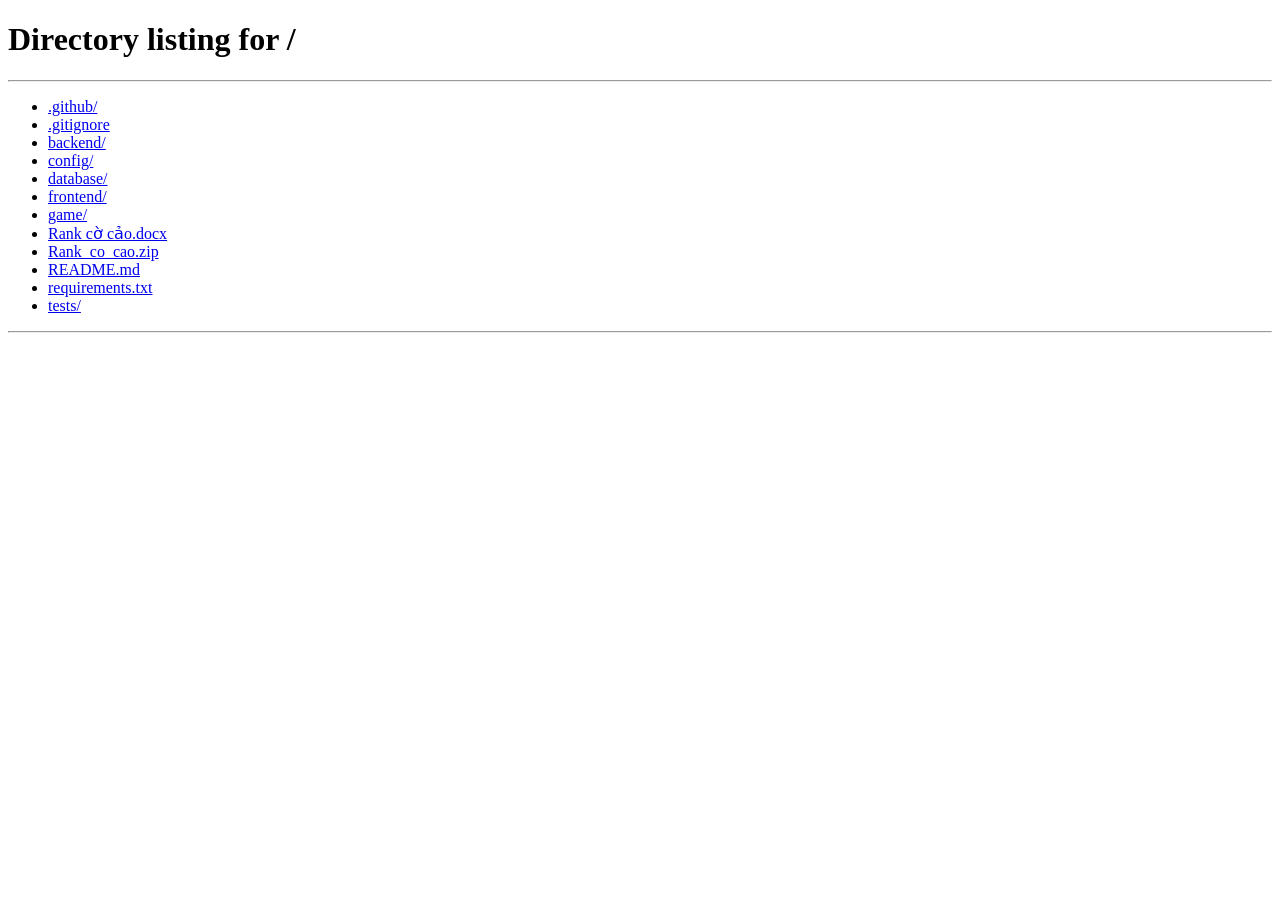
==== frontend/play.html @ c51a1bff "Initial commit: caro game full project" ====
<!DOCTYPE html>
<html lang="vi">
<head>
    <meta charset="UTF-8">
    <meta name="viewport" content="width=device-width, initial-scale=1.0">
    <title>Tran Dau - Co Caro</title>
    <link rel="stylesheet" href="css/style.css">
</head>
<body>
    <main class="app-shell">
        <section class="panel">
            <h1 id="playTitle">Tran Dau</h1>
            <div class="controls">
                <label>
                    Kich thuoc ban
                    <input id="boardSize" type="number" min="5" max="99" value="15">
                </label>
                <label id="aiLevelWrap">
                    Do kho AI
                    <select id="aiLevel">
                        <option value="easy">Easy</option>
                        <option value="medium" selected>Medium</option>
                        <option value="hard">Hard</option>
                    </select>
                </label>
                <label id="playersWrap" class="hidden">
                    So nguoi choi
                    <select id="playersCount">
                        <option value="2">2</option>
                        <option value="3">3</option>
                        <option value="4" selected>4</option>
                    </select>
                </label>
                <button id="startBtn" type="button">Bat dau van moi</button>
                <button id="backModesBtn" type="button" class="ghost-btn">Ve chon che do</button>
            </div>
            <div class="legend" id="legend"></div>
            <p id="status" class="status"></p>
        </section>
        <section class="board-section">
            <h2 class="board-title">Map Choi</h2>
            <div id="board" class="board"></div>
        </section>
    </main>
    <script type="module" src="js/play.js?v=20260419h"></script>
</body>
</html>
---- frontend/css/style.css ----
@import url('https://fonts.googleapis.com/css2?family=Space+Grotesk:wght@400;500;700&family=Sora:wght@600;700&display=swap');

:root {
    --bg: #0f172a;
    --bg-2: #111827;
    --panel: rgba(15, 23, 42, 0.82);
    --line: rgba(148, 163, 184, 0.35);
    --text: #e2e8f0;
    --muted: #94a3b8;
    --accent: #22d3ee;
    --accent-2: #f59e0b;
    --danger: #ef4444;
}

* {
    box-sizing: border-box;
}

body {
    margin: 0;
    min-height: 100vh;
    color: var(--text);
    font-family: 'Space Grotesk', sans-serif;
    background:
        radial-gradient(circle at 10% 20%, rgba(34, 211, 238, 0.18), transparent 40%),
        radial-gradient(circle at 90% 80%, rgba(245, 158, 11, 0.16), transparent 42%),
        linear-gradient(145deg, var(--bg), var(--bg-2));
}

.topbar {
    position: sticky;
    top: 0;
    z-index: 80;
    display: flex;
    justify-content: space-between;
    align-items: center;
    gap: 12px;
    padding: 10px 18px;
    border-bottom: 1px solid var(--line);
    background: linear-gradient(90deg, rgba(2, 6, 23, 0.9), rgba(15, 23, 42, 0.86));
    backdrop-filter: blur(8px);
}

.topbar-brand {
    font-family: 'Sora', sans-serif;
    letter-spacing: 0.08em;
    font-size: 0.88rem;
    color: #a5f3fc;
    text-transform: uppercase;
}

.topbar-actions {
    display: flex;
    align-items: center;
    gap: 8px;
    position: relative;
}

.topbar-link {
    border: 1px solid var(--line);
    background: rgba(15, 23, 42, 0.5);
    color: #bae6fd;
    padding: 8px 10px;
    border-radius: 10px;
    font-size: 0.8rem;
}

.avatar-chip {
    border: 1px solid rgba(148, 163, 184, 0.5);
    background: rgba(2, 6, 23, 0.56);
    color: #e2e8f0;
    display: flex;
    align-items: center;
    gap: 8px;
    padding: 6px 10px;
    border-radius: 999px;
}

.avatar-dot {
    width: 28px;
    height: 28px;
    display: grid;
    place-items: center;
    border-radius: 50%;
    background: rgba(34, 211, 238, 0.16);
}

.avatar-name {
    font-size: 0.8rem;
}

.profile-menu {
    position: absolute;
    right: 0;
    top: calc(100% + 8px);
    width: min(88vw, 260px);
    border: 1px solid var(--line);
    border-radius: 14px;
    background: rgba(2, 6, 23, 0.95);
    box-shadow: 0 16px 38px rgba(2, 6, 23, 0.5);
    padding: 10px;
    display: grid;
    gap: 8px;
}

.profile-menu button {
    width: 100%;
}

.profile-menu button.danger {
    background: linear-gradient(115deg, #ef4444, #991b1b);
    color: #fff;
}

.profile-menu-header {
    display: flex;
    align-items: center;
    gap: 8px;
    border: 1px solid var(--line);
    border-radius: 10px;
    padding: 8px;
    background: rgba(15, 23, 42, 0.62);
}

.profile-name {
    font-weight: 700;
    font-size: 0.85rem;
}

.profile-rank {
    font-size: 0.75rem;
    color: #93c5fd;
}

.app-shell {
    max-width: 1200px;
    margin: 0 auto;
    padding: 24px;
    display: grid;
    gap: 18px;
    grid-template-columns: 320px 1fr;
}

.single-page-shell {
    max-width: 760px;
    margin: 0 auto;
    padding: 24px;
}

.leaderboard-shell {
    max-width: 1080px;
    margin: 0 auto;
    padding: 24px;
}

.home-shell {
    max-width: 980px;
    margin: 0 auto;
    padding: 24px;
    display: grid;
    gap: 14px;
}

.home-hero {
    display: flex;
    justify-content: space-between;
    gap: 12px;
    align-items: center;
    padding: 18px;
}

.rank-hero {
    display: grid;
    justify-items: center;
    gap: 6px;
}

.home-grid {
    display: grid;
    gap: 10px;
    grid-template-columns: repeat(2, minmax(0, 1fr));
}

.home-actions {
    display: grid;
    grid-template-columns: repeat(2, minmax(0, 1fr));
    gap: 8px;
}

.settings-divider {
    border: 0;
    border-top: 1px solid var(--line);
    margin: 16px 0 12px;
}

.settings-subtitle {
    margin: 0 0 8px;
    font-size: 1rem;
    color: #67e8f9;
}

.settings-textarea {
    width: 100%;
    min-height: 120px;
    border: 1px solid var(--line);
    border-radius: 10px;
    padding: 10px 12px;
    background: rgba(15, 23, 42, 0.9);
    color: var(--text);
    font: inherit;
    resize: vertical;
}

.stat-card {
    border: 1px solid var(--line);
    border-radius: 12px;
    padding: 10px;
    background: rgba(15, 23, 42, 0.62);
}

.stat-card h2 {
    margin: 0 0 4px;
    font-size: 0.9rem;
    color: #67e8f9;
}

.page-panel,
.auth-page-panel {
    padding: 24px;
}

.panel,
.board-section {
    background: var(--panel);
    border: 1px solid var(--line);
    border-radius: 18px;
    backdrop-filter: blur(7px);
    box-shadow: 0 12px 28px rgba(0, 0, 0, 0.24);
}

.panel {
    padding: 20px;
}

h1 {
    margin: 0;
    font-family: 'Sora', sans-serif;
    font-size: 1.6rem;
    letter-spacing: 0.02em;
}

.subtitle {
    margin-top: 8px;
    color: var(--muted);
    font-size: 0.92rem;
}

.controls {
    margin-top: 18px;
    display: grid;
    gap: 12px;
}

.screen-card {
    border: 1px solid var(--line);
    border-radius: 14px;
    padding: 12px;
    background: linear-gradient(145deg, rgba(15, 23, 42, 0.65), rgba(2, 6, 23, 0.72));
    display: grid;
    gap: 10px;
}

.screen-card h2 {
    margin: 0;
    font-size: 0.95rem;
    color: #67e8f9;
    letter-spacing: 0.02em;
}

.auth-box {
    border: 1px solid var(--line);
    border-radius: 12px;
    padding: 10px;
    background: rgba(15, 23, 42, 0.5);
    display: grid;
    gap: 8px;
}

.hint-box {
    margin-top: 10px;
    border: 1px dashed var(--line);
    border-radius: 10px;
    padding: 10px;
    color: #cbd5e1;
    font-size: 0.85rem;
}

.auth-actions,
.inline-actions {
    display: grid;
    grid-template-columns: 1fr 1fr;
    gap: 8px;
}

.profile-shell {
    display: grid;
    gap: 10px;
}

.profile-header-card {
    grid-template-columns: 280px 1fr;
    align-items: center;
}

.profile-main-avatar {
    display: flex;
    gap: 10px;
    align-items: center;
}

.avatar-panel.compact {
    justify-items: start;
}

.profile-info-block {
    display: grid;
    gap: 8px;
}

.profile-shortcuts {
    grid-template-columns: 1fr 1fr;
}

.leaderboard-toolbar {
    display: flex;
    justify-content: space-between;
    align-items: center;
    gap: 10px;
    margin-top: 12px;
}

.leaderboard-tabs {
    display: flex;
    align-items: center;
    gap: 8px;
}

.self-rank-footer {
    margin-top: 10px;
    text-align: right;
    color: #a5f3fc;
    font-size: 0.86rem;
}

.small-status {
    margin: 0;
    color: #cbd5e1;
    font-size: 0.84rem;
}

.chat-box {
    border: 1px solid var(--line);
    border-radius: 10px;
    padding: 8px;
    display: grid;
    gap: 8px;
    background: rgba(2, 6, 23, 0.45);
}

.chat-messages {
    min-height: 110px;
    max-height: 180px;
    overflow: auto;
    display: grid;
    gap: 6px;
    padding-right: 2px;
}

.chat-item {
    font-size: 0.82rem;
    color: #dbeafe;
    line-height: 1.25;
}

.chat-item .who {
    color: #67e8f9;
    font-weight: 700;
}

.chat-item .time {
    color: #94a3b8;
    margin-left: 6px;
    font-size: 0.75rem;
}

.chat-item-system {
    color: #fde68a;
    background: rgba(234, 179, 8, 0.1);
    border: 1px solid rgba(234, 179, 8, 0.28);
    border-radius: 8px;
    padding: 4px 6px;
}

.chat-input-row {
    display: grid;
    grid-template-columns: 1fr auto;
    gap: 8px;
}

.room-members {
    display: grid;
    gap: 6px;
}

.room-member {
    border: 1px solid var(--line);
    border-radius: 8px;
    padding: 6px;
    display: grid;
    gap: 6px;
    background: rgba(15, 23, 42, 0.45);
}

.room-member .meta {
    font-size: 0.8rem;
    color: #e2e8f0;
}

.member-actions {
    display: flex;
    gap: 6px;
}

.member-actions button {
    padding: 6px 8px;
    font-size: 0.78rem;
}

label {
    display: grid;
    gap: 6px;
    color: var(--muted);
    font-size: 0.9rem;
}

input,
select,
button {
    border: 1px solid var(--line);
    border-radius: 10px;
    padding: 10px 12px;
    background: rgba(15, 23, 42, 0.9);
    color: var(--text);
    font: inherit;
}

.ghost-btn {
    background: transparent;
    border: 1px solid var(--line);
    color: #bae6fd;
}

button {
    border: 0;
    font-weight: 700;
    cursor: pointer;
    background: linear-gradient(115deg, var(--accent), #0891b2);
    color: #06121c;
    transition: transform 180ms ease, filter 180ms ease;
}

button:hover {
    transform: translateY(-1px);
    filter: brightness(1.03);
}

button:disabled {
    opacity: 0.6;
    cursor: not-allowed;
}

.status {
    margin-top: 16px;
    min-height: 20px;
    color: #bae6fd;
}

.legend {
    margin-top: 16px;
    display: grid;
    gap: 8px;
}

.leaderboard {
    margin-top: 14px;
    border-top: 1px solid var(--line);
    padding-top: 10px;
    display: grid;
    gap: 6px;
}

#leaderboardType {
    margin-top: 8px;
}

.leaderboard-item {
    font-size: 0.84rem;
    color: #f8fafc;
}

.leaderboard-card {
    border: 1px solid var(--line);
    border-radius: 12px;
    background: linear-gradient(145deg, rgba(15, 23, 42, 0.8), rgba(2, 6, 23, 0.8));
    color: #f8fafc;
    display: flex;
    justify-content: space-between;
    align-items: center;
    gap: 10px;
    padding: 10px;
    text-align: left;
    width: 100%;
}

.leaderboard-left {
    display: flex;
    align-items: center;
    gap: 8px;
}

.leaderboard-rank {
    color: #67e8f9;
    min-width: 28px;
    font-weight: 700;
}

.leaderboard-avatar,
.avatar-preview {
    width: 34px;
    height: 34px;
    border-radius: 50%;
    display: grid;
    place-items: center;
    background: rgba(34, 211, 238, 0.16);
    border: 1px solid rgba(34, 211, 238, 0.3);
}

.avatar-preview.large {
    width: 56px;
    height: 56px;
    font-size: 1.4rem;
}

.leaderboard-user {
    display: grid;
    gap: 2px;
}

.leaderboard-user span {
    font-size: 0.72rem;
    color: #93c5fd;
}

.leaderboard-right {
    font-size: 0.78rem;
    color: #e2e8f0;
}

.rank-badge {
    width: 34px;
    height: 34px;
    border-radius: 8px;
    object-fit: cover;
    border: 1px solid rgba(148, 163, 184, 0.4);
}

.rank-badge.large {
    width: 92px;
    height: 92px;
    border-radius: 12px;
}

.rank-badge.xlarge {
    width: 120px;
    height: 120px;
    border-radius: 14px;
}

.rank-frame-bronze {
    box-shadow: 0 0 0 2px rgba(194, 125, 58, 0.65), 0 0 14px rgba(194, 125, 58, 0.35);
}

.rank-frame-silver {
    box-shadow: 0 0 0 2px rgba(203, 213, 225, 0.7), 0 0 16px rgba(148, 163, 184, 0.45);
}

.rank-frame-platinum {
    box-shadow: 0 0 0 2px rgba(226, 232, 240, 0.78), 0 0 18px rgba(147, 197, 253, 0.45);
}

.rank-frame-diamond {
    box-shadow: 0 0 0 2px rgba(56, 189, 248, 0.82), 0 0 24px rgba(59, 130, 246, 0.6);
}

.rank-frame-master {
    box-shadow: 0 0 0 2px rgba(251, 191, 36, 0.82), 0 0 24px rgba(34, 197, 94, 0.45);
}

.rank-frame-challenger {
    box-shadow: 0 0 0 2px rgba(248, 113, 113, 0.9), 0 0 26px rgba(239, 68, 68, 0.72);
}

.rank-frame-king {
    box-shadow: 0 0 0 2px rgba(250, 204, 21, 0.95), 0 0 30px rgba(234, 179, 8, 0.75);
}

.mail-item,
.inventory-item {
    border: 1px solid var(--line);
    border-radius: 12px;
    background: rgba(15, 23, 42, 0.6);
    padding: 10px;
    display: flex;
    justify-content: space-between;
    gap: 10px;
    align-items: center;
}

.mail-main {
    display: grid;
    gap: 5px;
}

.mail-main p {
    margin: 0;
    color: #dbeafe;
    font-size: 0.82rem;
}

.rank-catalog {
    margin-top: 10px;
    display: grid;
    grid-template-columns: repeat(auto-fill, minmax(190px, 1fr));
    gap: 10px;
}

.rank-card {
    border: 1px solid var(--line);
    border-radius: 12px;
    background: linear-gradient(145deg, rgba(15, 23, 42, 0.84), rgba(2, 6, 23, 0.84));
    padding: 10px;
    display: grid;
    justify-items: center;
    text-align: center;
    gap: 6px;
}

.rank-card h3 {
    margin: 0;
    font-size: 0.95rem;
}

.avatar-panel {
    display: grid;
    justify-items: center;
    gap: 8px;
}

.avatar-picker {
    display: flex;
    flex-wrap: wrap;
    justify-content: center;
    gap: 6px;
}

.avatar-option {
    width: 38px;
    height: 38px;
    border-radius: 10px;
    border: 1px solid var(--line);
    background: rgba(15, 23, 42, 0.62);
    font-size: 1rem;
}

.avatar-option.active {
    border-color: #67e8f9;
    box-shadow: 0 0 0 2px rgba(34, 211, 238, 0.2);
}

.legend-item {
    display: flex;
    align-items: center;
    gap: 8px;
    color: var(--text);
    font-size: 0.9rem;
}

.hidden {
    display: none;
}

.board-section {
    padding: 14px;
    overflow: auto;
}

.board-title {
    margin: 0 0 10px;
    font-size: 1rem;
    color: #a5f3fc;
    text-transform: uppercase;
    letter-spacing: 0.05em;
}

.board {
    --size: 15;
    --cell-size: clamp(26px, 2vw, 34px);
    display: grid;
    grid-template-columns: repeat(var(--size), var(--cell-size));
    gap: 2px;
    width: fit-content;
    margin: 0 auto;
    animation: boardIn 260ms ease;
}

@keyframes boardIn {
    from {
        opacity: 0;
        transform: translateY(6px);
    }
    to {
        opacity: 1;
        transform: translateY(0);
    }
}

.cell {
    width: var(--cell-size);
    height: var(--cell-size);
    padding: 0;
    border: 1px solid rgba(148, 163, 184, 0.2);
    border-radius: 10px;
    background:
        linear-gradient(145deg, rgba(15, 23, 42, 0.95), rgba(30, 41, 59, 0.88));
    display: grid;
    place-items: center;
    cursor: pointer;
    transition: transform 120ms ease, border-color 120ms ease;
}

.cell:hover {
    transform: scale(1.03);
    border-color: rgba(34, 211, 238, 0.7);
}

.cell.taken {
    cursor: not-allowed;
}

.marker {
    width: 75%;
    height: 75%;
    display: flex;
    align-items: center;
    justify-content: center;
    position: relative;
}

.marker-x,
.marker-o {
    width: 100%;
    height: 100%;
    display: flex;
    align-items: center;
    justify-content: center;
    font-size: 1.2rem;
    font-weight: 700;
    line-height: 1;
}

.marker-o {
    font-family: 'Sora', sans-serif;
}

.marker-icon {
    font-size: clamp(14px, 1.2vw, 22px);
    line-height: 1;
}

.marker-square {
    background: var(--token-color);
}

.marker-circle {
    border-radius: 50%;
    background: var(--token-color);
}

.marker-rectangle {
    width: 86%;
    height: 56%;
    background: var(--token-color);
    margin-top: 20%;
}

.marker-triangle {
    width: 0;
    height: 0;
    border-left: 12px solid transparent;
    border-right: 12px solid transparent;
    border-bottom: 22px solid var(--token-color);
}

.victory-modal {
    position: fixed;
    inset: 0;
    background: rgba(2, 6, 23, 0.72);
    display: grid;
    place-items: center;
    z-index: 60;
}

.victory-modal.hidden {
    display: none;
}

.victory-card {
    width: min(92vw, 460px);
    padding: 20px;
    border-radius: 16px;
    border: 1px solid var(--line);
    background: linear-gradient(145deg, rgba(8, 47, 73, 0.95), rgba(2, 6, 23, 0.95));
    box-shadow: 0 16px 36px rgba(2, 6, 23, 0.45);
}

.victory-card h2 {
    margin-top: 0;
    margin-bottom: 10px;
}

.victory-card p {
    margin-top: 0;
    margin-bottom: 14px;
    color: #e2e8f0;
}

@media (max-width: 920px) {
    .app-shell {
        grid-template-columns: 1fr;
    }

    .panel {
        order: 2;
    }

    .board-section {
        order: 1;
    }

    .topbar {
        flex-direction: column;
        align-items: stretch;
    }

    .topbar-actions {
        justify-content: flex-end;
        flex-wrap: wrap;
    }

    .home-hero {
        flex-direction: column;
        align-items: flex-start;
    }

    .home-grid,
    .home-actions {
        grid-template-columns: 1fr;
    }

    .profile-header-card {
        grid-template-columns: 1fr;
    }

    .leaderboard-toolbar {
        flex-direction: column;
        align-items: stretch;
    }

    .leaderboard-tabs {
        flex-wrap: wrap;
    }

    .self-rank-footer {
        text-align: left;
    }
}
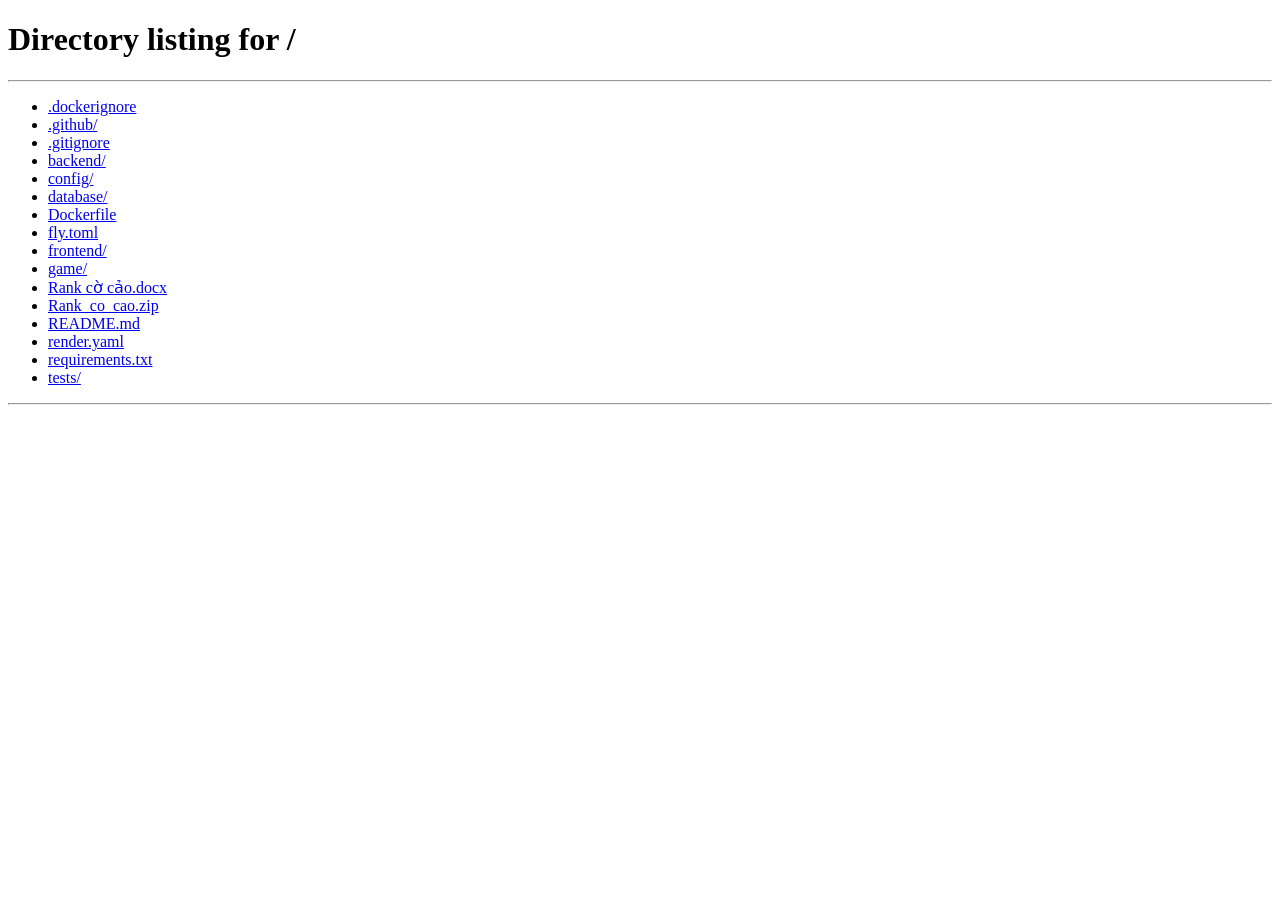
==== commit a05f8a02: "Show victory modal and back-to-modes action on match end" ====
--- a/frontend/play.html
+++ b/frontend/play.html
@@ -42,6 +42,16 @@
             <div id="board" class="board"></div>
         </section>
     </main>
-    <script type="module" src="js/play.js?v=20260419h"></script>
+    <div id="victoryModal" class="victory-modal hidden" role="dialog" aria-modal="true" aria-labelledby="victoryTitle">
+        <div class="victory-card">
+            <h2 id="victoryTitle">Ket qua tran dau</h2>
+            <p id="victoryText"></p>
+            <div class="inline-actions">
+                <button id="victoryBackBtn" type="button">Quay ve trang chon che do</button>
+                <button id="victoryCloseBtn" type="button" class="ghost-btn">Dong</button>
+            </div>
+        </div>
+    </div>
+    <script type="module" src="js/play.js?v=20260419o"></script>
 </body>
 </html>
